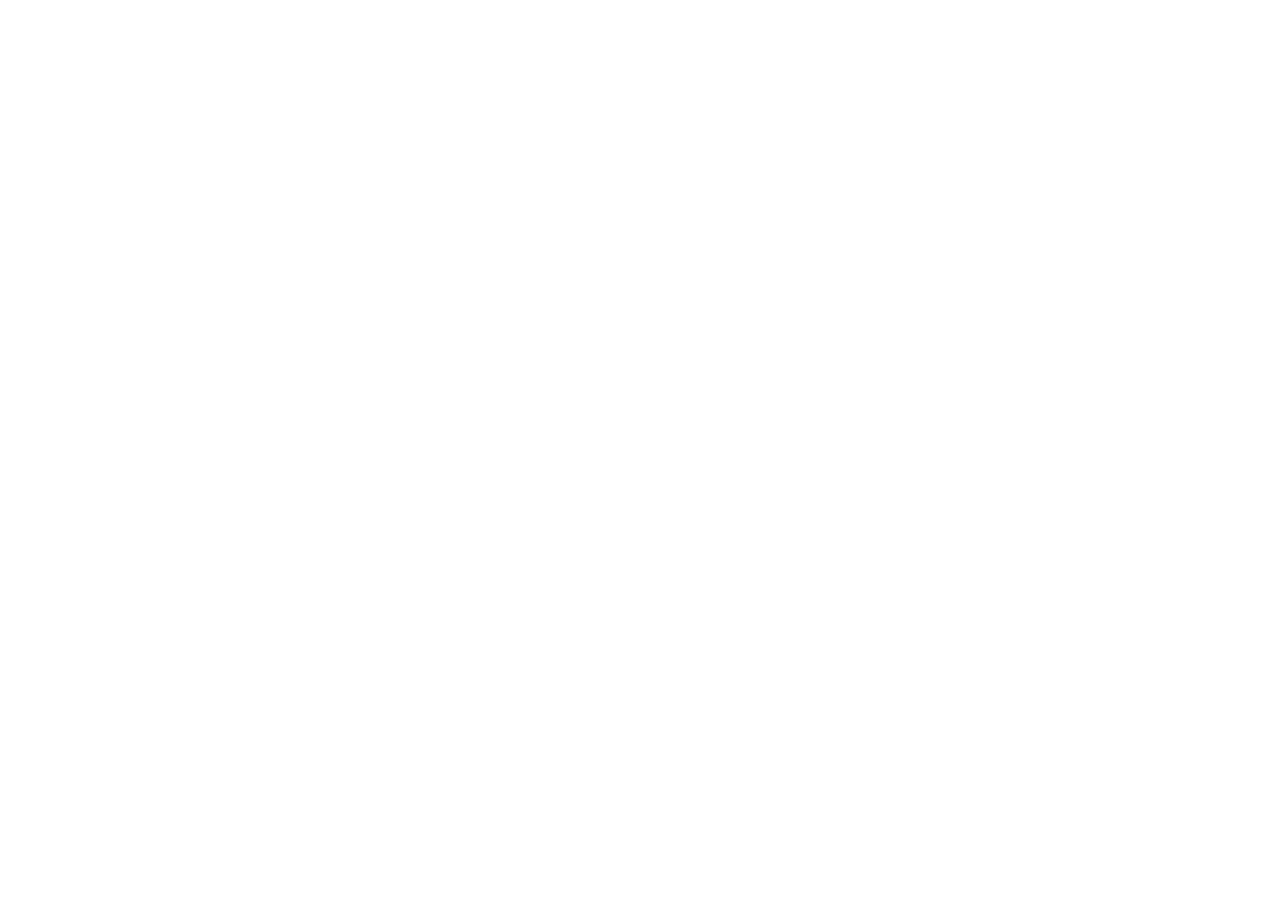
==== index.html @ 92e78c1b "Initial commit" ====
<!DOCTYPE html>
<html lang="en">

<head>
    <meta charset="UTF-8">
    <meta http-equiv="X-UA-Compatible" content="IE=edge">
    <meta name="viewport" content="width=device-width, user-scalable=no, minimum-scale=1.0, maximum-scale=1.0"/>
    <link rel="icon" href="data:,">
    <title>{{ TITLE }}</title>
</head>

<style>
body {
    margin: 0px;
    display: flex;
    overflow: hidden;
}
canvas {
    touch-action: none;
}
</style>

<body>
    <script type="text/javascript" src="jszip.min.js"></script>
    <script type="module">

        import init from "./bevy_rust_roguelike_tut.js";

        async function run() {
            await init("./bevy_rust_roguelike_tut_bg.wasm");
        }

        const reloadInterval = 1000;
        const maxFailCount = 5;

        async function startReloadInterval() {
            const fetchVersion = () => fetch("/api/version").then(response => response.text());
            const version = await fetchVersion();
            let failedCount = 0;
            let intervalToken;

            function reloadIfChanged() {
                fetchVersion()
                    .then(newVersion => {
                        if (version != newVersion) {
                            window.location.reload();
                        }
                    })
                    .catch(e => {
                        failedCount += 1;
                        if (failedCount >= maxFailCount) {
                            clearInterval(intervalToken);
                            console.warn("Server disconnected");
                        }
                    });
            }

            intervalToken = setInterval(reloadIfChanged, reloadInterval)
        }

        run();
        startReloadInterval();
    </script>
</body>

</html>
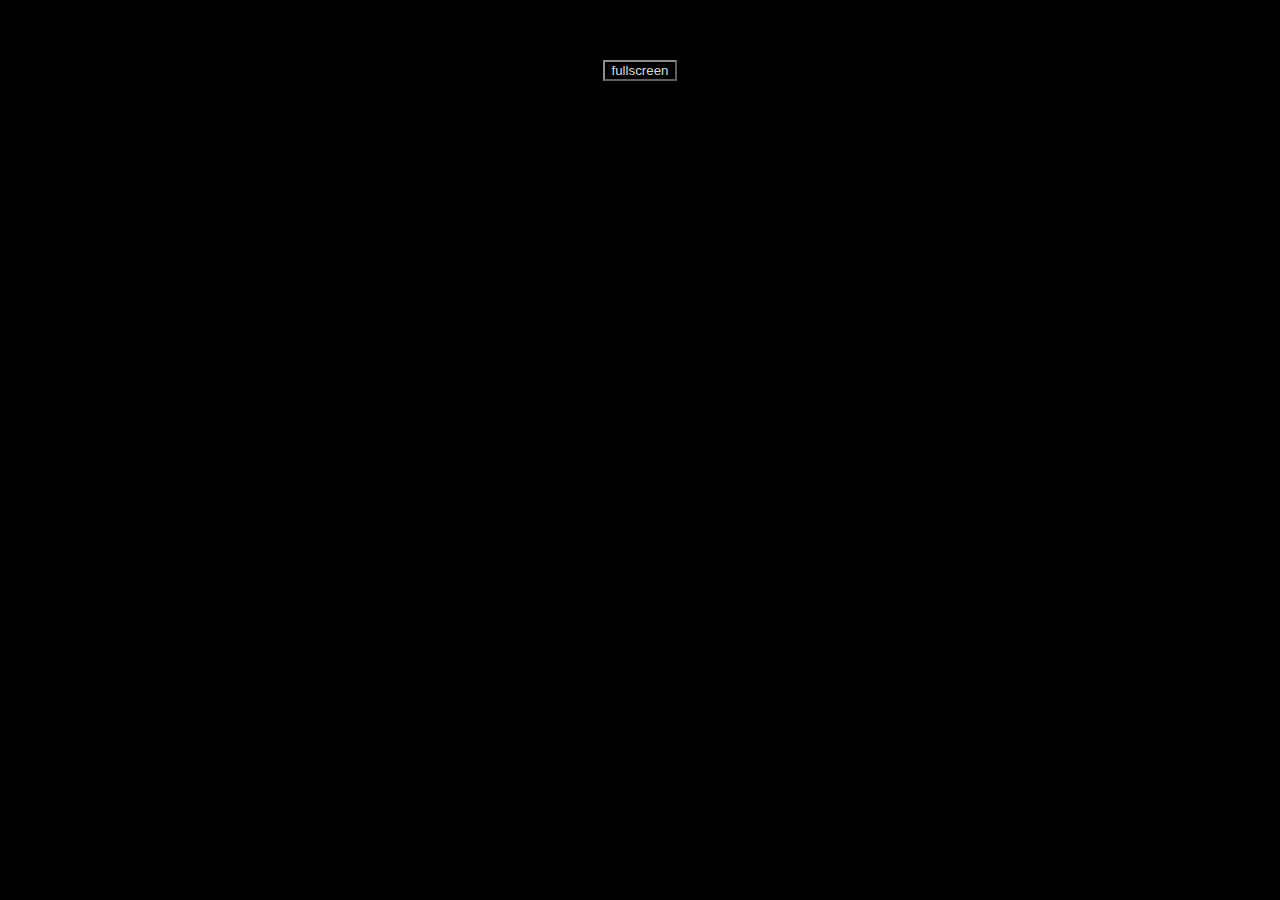
==== commit f04dd7fc: "Added iframe/fullscreen button" ====
--- a/index.html
+++ b/index.html
@@ -1,66 +1,46 @@
 <!DOCTYPE html>
-<html lang="en">
+<html>
 
-<head>
-    <meta charset="UTF-8">
-    <meta http-equiv="X-UA-Compatible" content="IE=edge">
-    <meta name="viewport" content="width=device-width, user-scalable=no, minimum-scale=1.0, maximum-scale=1.0"/>
-    <link rel="icon" href="data:,">
-    <title>{{ TITLE }}</title>
-</head>
+	<head>
+		<title>BevyRogue</title>
+		<!-- link to main stylesheet -->
+		<link rel="stylesheet" type="text/css" href="main.css">
+		</style>
+	</head>
 
-<style>
-body {
-    margin: 0px;
-    display: flex;
-    overflow: hidden;
-}
-canvas {
-    touch-action: none;
-}
-</style>
+    <div class="center">
+			  <button class ="button", onclick="requestFullScreen('body')">fullscreen</button>
+    </div>
 
-<body>
-    <script type="text/javascript" src="jszip.min.js"></script>
-    <script type="module">
+    <div class = "iframe-container">
+        <iframe id="frame" src="./game.html">
+    </iframe>
 
-        import init from "./bevy_rust_roguelike_tut.js";
 
-        async function run() {
-            await init("./bevy_rust_roguelike_tut_bg.wasm");
-        }
+  </div>
 
-        const reloadInterval = 1000;
-        const maxFailCount = 5;
+  <script>
+    function requestFullScreen()
+    {
+      element = document.getElementById("frame");
+      // Supports most browsers and their versions.
+      var requestMethod = element.requestFullScreen || element.webkitRequestFullScreen || element.mozRequestFullScreen || element.msRequestFullScreen;
 
-        async function startReloadInterval() {
-            const fetchVersion = () => fetch("/api/version").then(response => response.text());
-            const version = await fetchVersion();
-            let failedCount = 0;
-            let intervalToken;
+      if (requestMethod) { // Native full screen.
+          requestMethod.call(element)
+      } else if (typeof window.ActiveXObject !== "undefined") { // Older IE.
+          var wscript = new ActiveXObject("WScript.Shell");
+          if (wscript !== null) {
+              wscript.SendKeys("{F11}");
+          }
+      }
+    }
 
-            function reloadIfChanged() {
-                fetchVersion()
-                    .then(newVersion => {
-                        if (version != newVersion) {
-                            window.location.reload();
-                        }
-                    })
-                    .catch(e => {
-                        failedCount += 1;
-                        if (failedCount >= maxFailCount) {
-                            clearInterval(intervalToken);
-                            console.warn("Server disconnected");
-                        }
-                    });
-            }
-
-            intervalToken = setInterval(reloadIfChanged, reloadInterval)
-        }
-
-        run();
-        startReloadInterval();
-    </script>
-</body>
-
+    document.onkeydown = function(e)
+    {
+      if (e.key == "Escape") {
+        document.exitFullscreen();
+      }
+    };
+  </script>
 </html>
--- a/main.css
+++ b/main.css
@@ -0,0 +1,34 @@
+body {
+    margin: 60px auto;
+    width: 100%;
+    background-color: black;
+}
+
+
+iframe {
+  border-style: none;
+  width: 100%;
+  height: 50vw;
+}
+
+.iframe-container {
+  display: grid;
+  color:black;
+  text-align: center;
+}
+
+.center {
+  text-align: center;
+}
+
+button {
+  align-self: center;
+  color: rgba(220,220,220,220);
+  background: none;
+  border-color: rgba(255,255,255,.55);;
+}
+
+button:hover {
+  color: rgba(0,255,0,1);
+  border-color: rgba(0,255,0,1);
+}
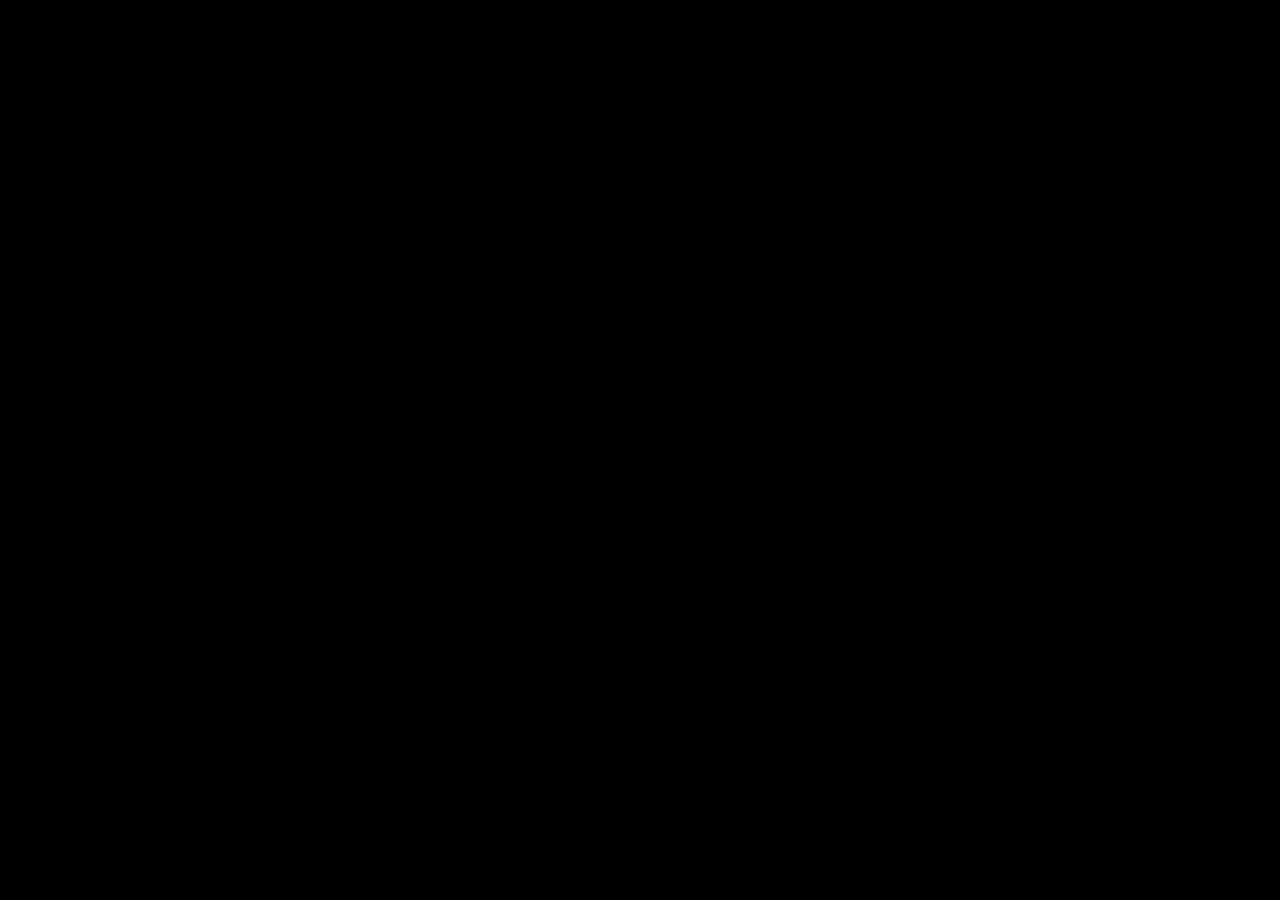
==== commit 84521c05: "Removed button" ====
--- a/index.html
+++ b/index.html
@@ -8,9 +8,7 @@
 		</style>
 	</head>
 
-    <div class="center">
-			  <button class ="button", onclick="requestFullScreen('body')">fullscreen</button>
-    </div>
+
 
     <div class = "iframe-container">
         <iframe id="frame" src="./game.html">
--- a/main.css
+++ b/main.css
@@ -1,5 +1,5 @@
 body {
-    margin: 60px auto;
+    margin: 20px auto;
     width: 100%;
     background-color: black;
 }
@@ -12,7 +12,8 @@
 }
 
 .iframe-container {
-  display: grid;
+
+  display: flex;
   color:black;
   text-align: center;
 }
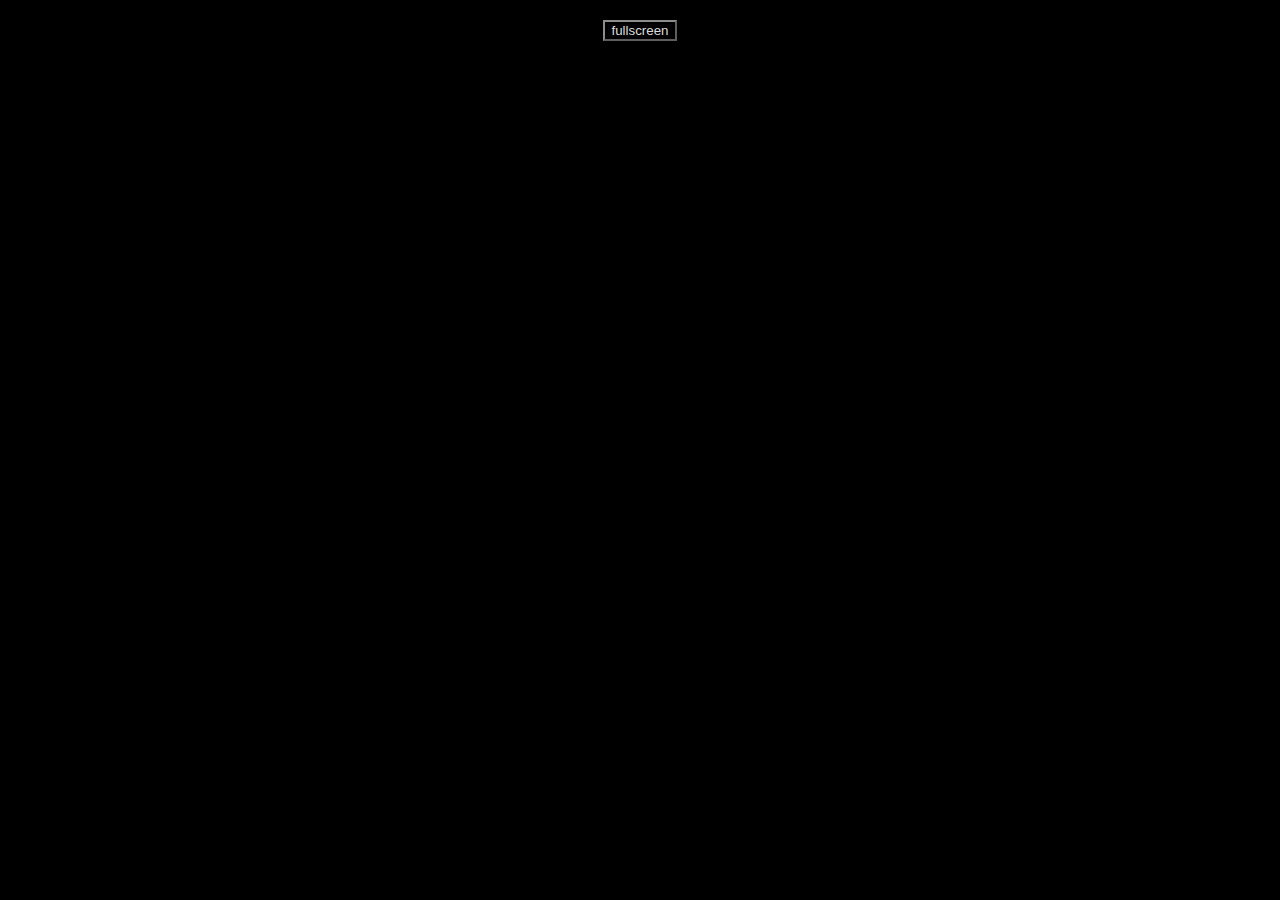
==== commit 3b2118f1: "Readd button" ====
--- a/index.html
+++ b/index.html
@@ -8,6 +8,10 @@
 		</style>
 	</head>
 
+    <div class="center">
+			  <button class ="button", onclick="requestFullScreen('body')">fullscreen</button>
+
+		</div>
 
 
     <div class = "iframe-container">
